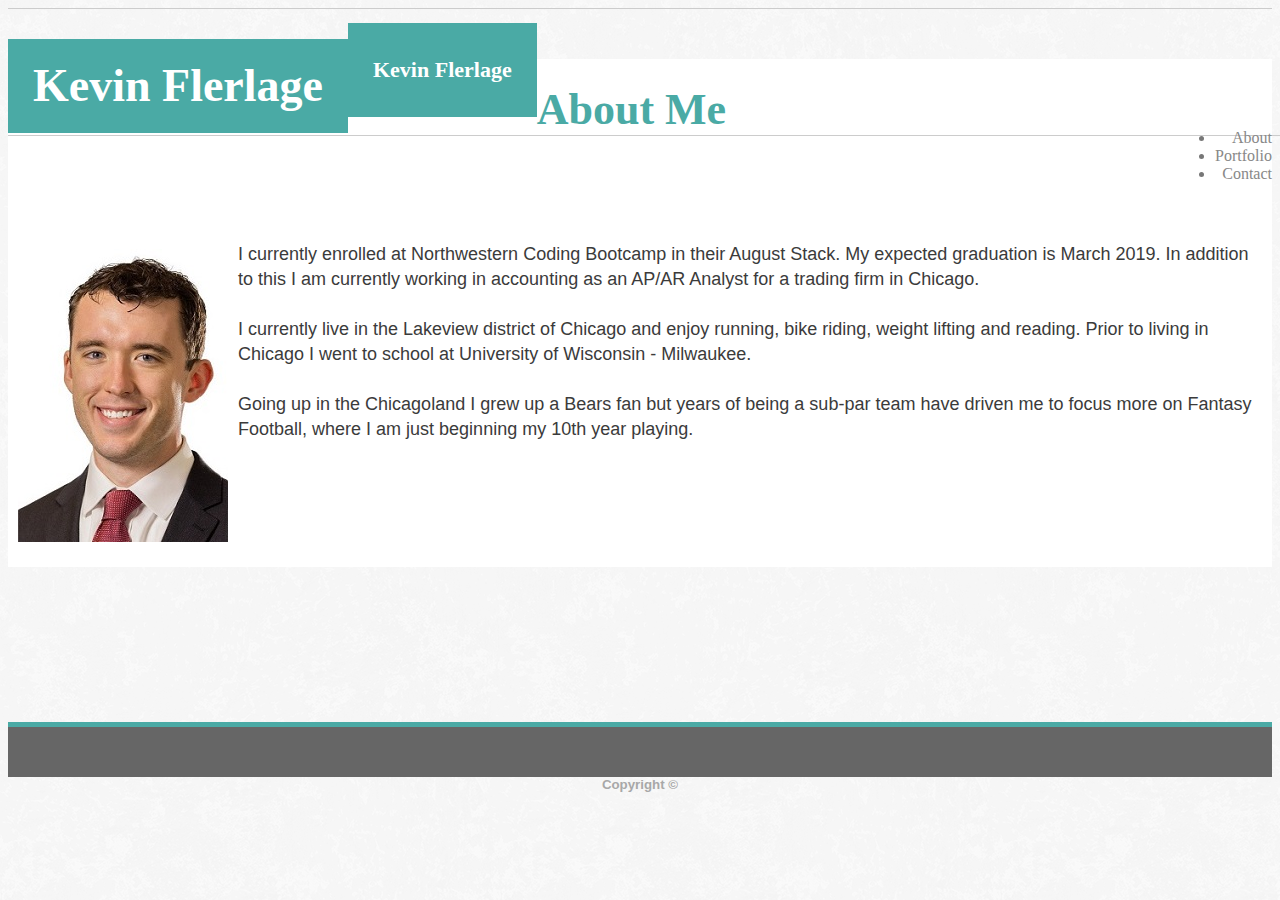
==== index.html @ d2bd46c7 "Still working, have to do the container on the index and the Bootstrap on contact & portfolio" ====
<!DOCTYPE html>
<html>
<head>
    <meta charset="utf-8">
    <link rel="stylesheet" href="https://stackpath.bootstrapcdn.com/bootstrap/4.1.3/css/bootstrap.min.css" integrity="sha384-MCw98/SFnGE8fJT3GXwEOngsV7Zt27NXFoaoApmYm81iuXoPkFOJwJ8ERdknLPMO" crossorigin="anonymous">
    <link rel="stylesheet" href="assets/css/style.css">
    <meta name="viewport" content="width=device-width, initial-scale=1.0">
    <title>Kevin Flerlage Assignment 1</title>
</head>
<body id="top">
    <!--Header and nav bar-->
    <header class="row primary-header">
        <!-- To add some space before the header -->
        <div class="d-none d-md-block col-md-1"></div>
        <!-- Logo -->
        <div class="col-8 col-sm-6">
            <h1 class="d-none d-md-block logo">Kevin Flerlage</h1>
            <h1 class="d-md-none small-logo">Kevin Flerlage</h1>
        </div>
        <!-- Puts space between logo & nav bar when screen is small -->
        <div class="d-none d-sm-block col-sm-2 d-md-none"></div>
        <!-- Nav Bar start -->
        <div class="col-4">
            <nav class="navbar navbar-expand-md custom-nav">
                <div class="d-none d-md-block push"></div>
                <ul class="navbar-nav">
                    <li class="nav-item"><a class="nav-link" href="index.html">About</a></li>
                    <li class="nav-item"><a class="nav-link" href="portfolio.html">Portfolio</a></li>
                    <li class="nav-item"><a class="nav-link" href="contact.html">Contact</a></li>
                </ul>
            </nav>
        </div>
        <!-- Adds extra space after the nav bar if md screen or bigger -->
        <div class="d-none d-md-block col-md-1"></div>
    </header>
    <div class="container">
    <!--This is the start of the Body-->
    <section class="row">
        <!-- To put margins around the body when the screen is big -->
        <div class="d-none d-md-block col-md-1"></div>
        <!-- The Body and the Bio Section -->
        <div class="col-12 col-md-10">
            <div class="body-container">
                <h2 class="body-header">About Me</h2>
                <div class="bio">
                    <img class="bio-image" src="assets/images/Profile.jpg" alt="My Face">
                    <p>
                        I currently enrolled at Northwestern Coding Bootcamp in their August Stack. My expected graduation is March 2019. In addition to this I am currently working in accounting as an AP/AR Analyst for a trading firm in Chicago.
                        <br><br>
                        I currently live in the Lakeview district of Chicago and enjoy running, bike riding, weight lifting and reading. Prior to living in Chicago I went to school at University of Wisconsin - Milwaukee.
                        <br><br>
                        Going up in the Chicagoland I grew up a Bears fan but years of being a sub-par team have driven me to focus more on Fantasy Football, where I am just beginning my 10th year playing.
                    </p>
                </div>
            </div>
        </div>
        <!-- To put margins around the body when the screen is big -->
        <div class="d-none d-md-block col-md-1"></div>
    </section>
    </div>
    <!-- Push to create space for the footer -->
    <div class="push"></div>
    <!-- Footer -->
    <footer class="primary-footer">
        <h5 class="footer-text">Copyright &copy;</h5>
    </footer>
</body>
</html>
---- assets/css/style.css ----
/*Nav Bar*/
nav {
	text-align: right;
}
.custom-nav {
	float: right;
	padding: 0;
}
/* Primary Header */
.logo {
	padding: 25px;
	font-size: 46px;
	line-height: 44px;
	color: #fff;
	background: #4aaaa5;
	float: left;
	max-height: 94px;
}
.small-logo {
	padding: 25px;
	font-size: 22px;
	line-height: 44px;
	color: #fff;
	background: #4aaaa5;
	float: left;
	max-height: 94px;
}
.primary-header {
	font-family: 'Georgia', Times, 'Times New Roman', serif;
	border-bottom: 1px solid #ccc;
	background-color: #fff;	
}
/* Footer */
.push {
	height: 105px;
}
.primary-footer {
	background: #666;
	height: 50px;
	width: 100%;
	position: static;
	text-align: center;
	border-top: 5px solid #4aaaa5;
	margin-top: 50px;
	margin-bottom: 0;
	bottom: 0;
	left: 0;
}
.footer-text {
	color: #a8a8a8;
	padding-top: 27.5px;
	margin-bottom: 0;
}
/* Bio */
.bio{
	display: inline-block;
	margin-top: 25px;
	margin-bottom: 25px;
	font-size: 18px;
	line-height: 25px;
	color: #3b3b3b;
	padding: 0 10px;
}
.bio-image {
	float: left;
	margin-top: 25px;
	margin-right: 10px;
}
/* Portfolio */
.enclosing-box {
	height: 600px;
	position: relative;
}
.portfolio-box {
	width: 225px;
	height: 225px;
	border: 2px solid #a8a8a8;
	position: absolute;
}
.portfolio-header {
	background-color: #4aaaa5;
	position: relative;
	color: #fff;
	font-weight: 200;
	font-family: 'Georgia', Times, 'Times New Roman', serif;
	text-align: center;
	height: 25px;
	padding-top: 12.5px;
	top: 175px;
}
.project1 {
	top: 5%;
	left: 5%;
	background-image: url("../../assets/images/Burning.jpg");
	background-size: 225px 225px;
	position: absolute;
}
.project2 {
	top: 5%;
	right: 5%;
	background-image: url("../../assets/images/Landscape.jpg");
	background-size: 225px 225px;
	position: absolute;
}
.project3 {
	top: 32%;
	left: 37%;
	background-image: url("../../assets/images/List.jpg");
	background-size: 225px 225px;
	position: absolute;
}
.project4 {
	bottom: 5%;
	left: 5%;
	background-image: url("../../assets/images/OrangeMoon.jpg");
	background-size: 225px 225px;
	position: absolute;
}
.project5 {
	bottom: 5%;
	right: 5%;
	background-image: url("../../assets/images/Peacock.jpg");
	background-size: 225px 225px;
	position: absolute;
}
/* Ugly portfolio page */
.ugly-enclosing-box {
	height: 600px;
	position: relative;
	padding-top: 25px;
}
.ugly-portfolio-box {
	width: 225px;
	height: 225px;
	border: 2px solid #a8a8a8;
	float: left;
	margin: 20px;
}
.uglyproject1 {
	background-image: url("../../assets/images/Burning.jpg");
	background-size: 225px 225px;
}
.uglyproject2 {
	background-image: url("../../assets/images/Landscape.jpg");
	background-size: 225px 225px;
}
.uglyproject3 {
	background-image: url("../../assets/images/List.jpg");
	background-size: 225px 225px;
}
.uglyproject4 {
	background-image: url("../../assets/images/OrangeMoon.jpg");
	background-size: 225px 225px;
}
.uglyproject5 {
	background-image: url("../../assets/images/Peacock.jpg");
	background-size: 225px 225px;
}
/* Contact */
.contact-form {
	margin-top: 25px;
	color: #3b3b3b;
	font-size: 22px;
	padding-left: 100px;
	box-sizing: border-box;
	-webkit-box-sizing: border-box;
	-moz-box-sizing: border-box;
}
.input-box {
	width: 80%;
	height: 30px;
	font-size: 18px;
	font-weight: 200;
	-webkit-appearance: none;
	-moz-appearance: none;
	border-top: 2px solid #888;
	border-left: 2px solid #888;
	border-bottom: 1px solid #ccc;
	border-right: 1px solid #ccc;
}
.message-box {
	width: 80%;
	font-size: 18px;
	font-weight: 100;
	-webkit-appearance: none;
	-moz-appearance: none;
	border-top: 2px solid #888;
	border-left: 2px solid #888;
	border-bottom: 1px solid #ccc;
	border-right: 1px solid #ccc;
	max-width: 100%;
	height: 200px;
}
.submit-button {
	background: #4aaaa5;
	border: 1px #888 solid;
	width: 160px;
	height: 45px;
	font-family: 'Georgia', Times, 'Times New Roman', serif;
	color: #fff;
	font-size: 22px;
	font-weight: 200;
}
.submit-button:hover {
	background: #31726e;
}
/* Links in header & footer */
.primary-header a {
	color: #888;
}
.primary-header a:hover {
	color: #4aaaa5;
}
.tagline {
	margin: 0 ;
	display: block;
}
a {
	text-decoration: none;
}
/* Whole Website Style */
body {
	color: #777777;
	font-family: 'Arial', 'Helvetica Neue', Helvetica, sans-serif;
	background-image: url("../../assets/images/white_wall.png")
}
.body-header {
	font-size: 44px;
	color: #4aaaa5;
	font-family: 'Georgia', Times, 'Times New Roman', serif;
	border-bottom: 1px solid #ccc;
	width: 100%;
	padding-top: 25px;
	padding-left: 10px;
}
h1 {
	margin-bottom: 0;
}
/* Grid */
.central-container {
	margin: 50px;
	padding: 50px 0;
}
.ugly-central-container {
	width: 760px;
	margin: 50px;
	padding: 50px 0;
}
.body-container {
	margin: 0 auto;
	margin-top: 50px;
	background: #fff;
}
/* Clearfix */
.clearfix::after {
	content: "";
	display: block;
	clear: both;
	overflow: auto;
}
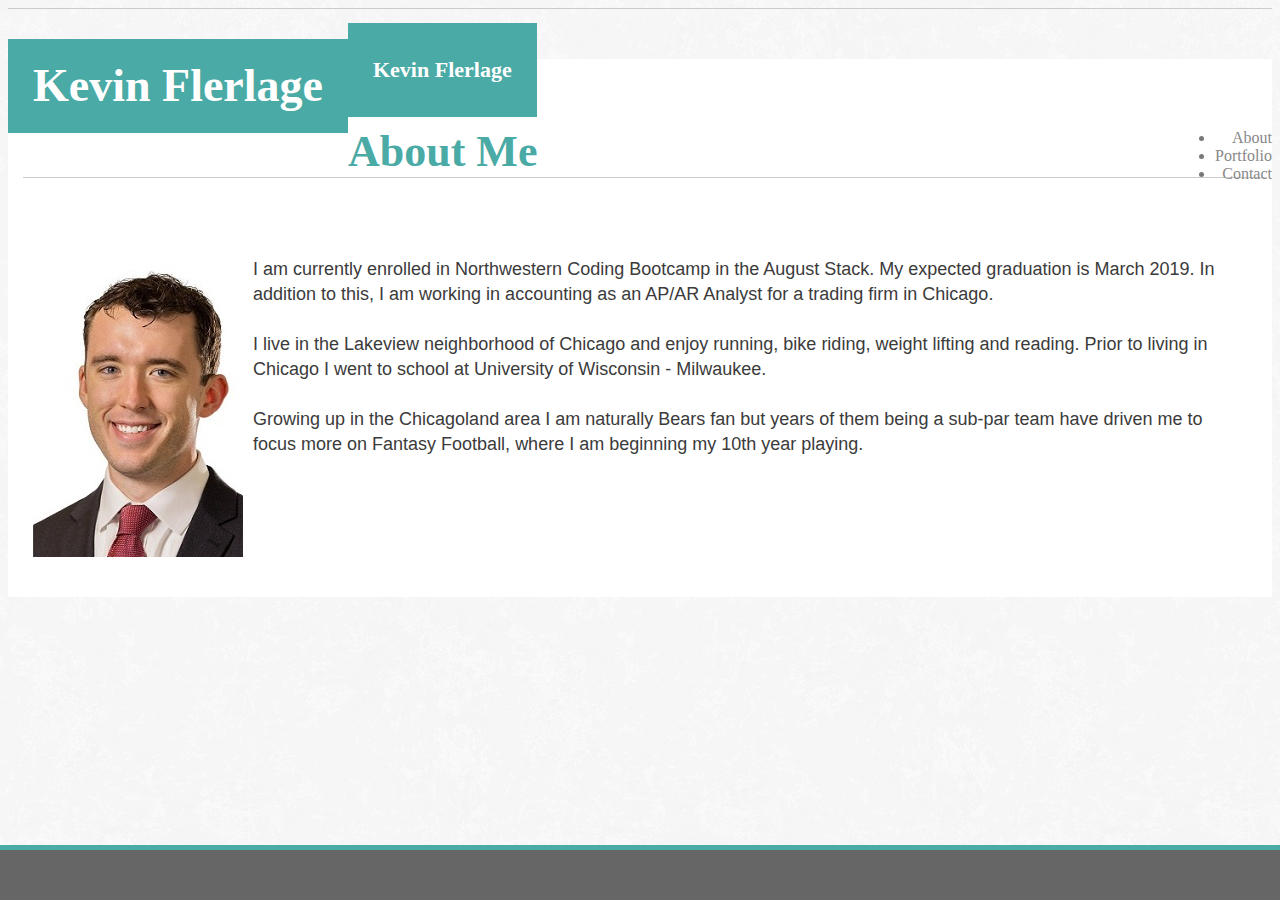
==== commit d94c20b2: "Index is done, working through portfolio. Haven't touched contact" ====
--- a/index.html
+++ b/index.html
@@ -9,11 +9,12 @@
 </head>
 <body id="top">
     <!--Header and nav bar-->
+    <div class="container-fluid">
     <header class="row primary-header">
         <!-- To add some space before the header -->
         <div class="d-none d-md-block col-md-1"></div>
         <!-- Logo -->
-        <div class="col-8 col-sm-6">
+        <div class="col-8 col-sm-6 logo-padding">
             <h1 class="d-none d-md-block logo">Kevin Flerlage</h1>
             <h1 class="d-md-none small-logo">Kevin Flerlage</h1>
         </div>
@@ -32,6 +33,7 @@
         </div>
         <!-- Adds extra space after the nav bar if md screen or bigger -->
         <div class="d-none d-md-block col-md-1"></div>
+    </div>
     </header>
     <div class="container">
     <!--This is the start of the Body-->
@@ -45,11 +47,11 @@
                 <div class="bio">
                     <img class="bio-image" src="assets/images/Profile.jpg" alt="My Face">
                     <p>
-                        I currently enrolled at Northwestern Coding Bootcamp in their August Stack. My expected graduation is March 2019. In addition to this I am currently working in accounting as an AP/AR Analyst for a trading firm in Chicago.
+                        I am currently enrolled in Northwestern Coding Bootcamp in the August Stack. My expected graduation is March 2019. In addition to this, I am working in accounting as an AP/AR Analyst for a trading firm in Chicago.
                         <br><br>
-                        I currently live in the Lakeview district of Chicago and enjoy running, bike riding, weight lifting and reading. Prior to living in Chicago I went to school at University of Wisconsin - Milwaukee.
+                        I live in the Lakeview neighborhood of Chicago and enjoy running, bike riding, weight lifting and reading. Prior to living in Chicago I went to school at University of Wisconsin - Milwaukee.
                         <br><br>
-                        Going up in the Chicagoland I grew up a Bears fan but years of being a sub-par team have driven me to focus more on Fantasy Football, where I am just beginning my 10th year playing.
+                        Growing up in the Chicagoland area I am naturally Bears fan but years of them being a sub-par team have driven me to focus more on Fantasy Football, where I am beginning my 10th year playing.
                     </p>
                 </div>
             </div>
--- a/assets/css/style.css
+++ b/assets/css/style.css
@@ -5,6 +5,7 @@
 .custom-nav {
 	float: right;
 	padding: 0;
+	max-height: 94px;
 }
 /* Primary Header */
 .logo {
@@ -30,6 +31,9 @@
 	border-bottom: 1px solid #ccc;
 	background-color: #fff;	
 }
+.logo-padding {
+	padding-left: 0;
+}
 /* Footer */
 .push {
 	height: 105px;
@@ -38,7 +42,7 @@
 	background: #666;
 	height: 50px;
 	width: 100%;
-	position: static;
+	position: fixed;
 	text-align: center;
 	border-top: 5px solid #4aaaa5;
 	margin-top: 50px;
@@ -49,7 +53,7 @@
 .footer-text {
 	color: #a8a8a8;
 	padding-top: 27.5px;
-	margin-bottom: 0;
+	font-size: 16px;
 }
 /* Bio */
 .bio{
@@ -86,75 +90,56 @@
 	text-align: center;
 	height: 25px;
 	padding-top: 12.5px;
-	top: 175px;
-}
-.project1 {
-	top: 5%;
-	left: 5%;
-	background-image: url("../../assets/images/Burning.jpg");
-	background-size: 225px 225px;
-	position: absolute;
-}
-.project2 {
-	top: 5%;
-	right: 5%;
-	background-image: url("../../assets/images/Landscape.jpg");
-	background-size: 225px 225px;
-	position: absolute;
-}
-.project3 {
-	top: 32%;
-	left: 37%;
-	background-image: url("../../assets/images/List.jpg");
-	background-size: 225px 225px;
-	position: absolute;
-}
-.project4 {
-	bottom: 5%;
-	left: 5%;
-	background-image: url("../../assets/images/OrangeMoon.jpg");
-	background-size: 225px 225px;
-	position: absolute;
-}
-.project5 {
-	bottom: 5%;
-	right: 5%;
-	background-image: url("../../assets/images/Peacock.jpg");
-	background-size: 225px 225px;
-	position: absolute;
-}
-/* Ugly portfolio page */
-.ugly-enclosing-box {
-	height: 600px;
-	position: relative;
-	padding-top: 25px;
-}
-.ugly-portfolio-box {
+}
+/*  Portfolio page */
+.portfolio-box {
 	width: 225px;
 	height: 225px;
 	border: 2px solid #a8a8a8;
 	float: left;
-	margin: 20px;
-}
-.uglyproject1 {
+}
+.project-height {
+	height: 225px;
+}
+.project1 {
 	background-image: url("../../assets/images/Burning.jpg");
 	background-size: 225px 225px;
-}
-.uglyproject2 {
+	transition: all .2s ease-in-out;
+}
+.project1:hover {
+	transform: scale(1.3);
+}
+.project2 {
 	background-image: url("../../assets/images/Landscape.jpg");
 	background-size: 225px 225px;
-}
-.uglyproject3 {
+	transition: all .2s ease-in-out;
+}
+.project2:hover {
+	transform: scale(1.3);
+}
+.project3 {
 	background-image: url("../../assets/images/List.jpg");
 	background-size: 225px 225px;
-}
-.uglyproject4 {
+	transition: all .2s ease-in-out;
+}
+.project3:hover {
+	transform: scale(1.3);
+}
+.project4 {
 	background-image: url("../../assets/images/OrangeMoon.jpg");
 	background-size: 225px 225px;
-}
-.uglyproject5 {
+	transition: all .2s ease-in-out;
+}
+.project4:hover {
+	transform: scale(1.3);
+}
+.project5 {
 	background-image: url("../../assets/images/Peacock.jpg");
 	background-size: 225px 225px;
+	transition: all .2s ease-in-out;
+}
+.project5:hover {
+	transform: scale(1.3);
 }
 /* Contact */
 .contact-form {
@@ -241,15 +226,14 @@
 	margin: 50px;
 	padding: 50px 0;
 }
-.ugly-central-container {
+.portfolio-central-container {
 	width: 760px;
-	margin: 50px;
-	padding: 50px 0;
 }
 .body-container {
 	margin: 0 auto;
 	margin-top: 50px;
 	background: #fff;
+	padding: 5px 15px 15px 15px;
 }
 /* Clearfix */
 .clearfix::after {
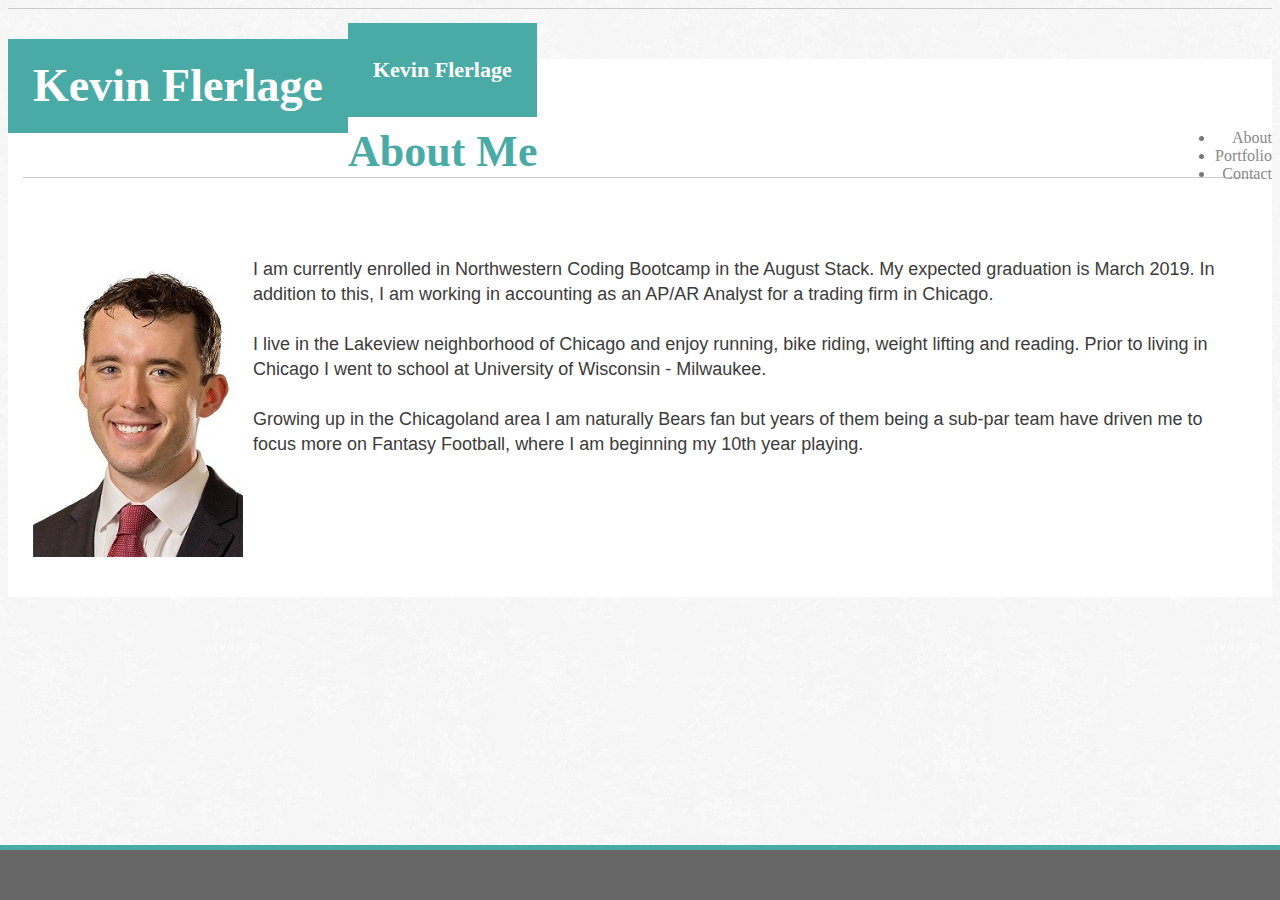
==== commit 08b20184: "This should be the final version minus any changes to the bio" ====
--- a/index.html
+++ b/index.html
@@ -14,7 +14,7 @@
         <!-- To add some space before the header -->
         <div class="d-none d-md-block col-md-1"></div>
         <!-- Logo -->
-        <div class="col-8 col-sm-6 logo-padding">
+        <div class="col-8 col-sm-6 no-left-padding">
             <h1 class="d-none d-md-block logo">Kevin Flerlage</h1>
             <h1 class="d-md-none small-logo">Kevin Flerlage</h1>
         </div>
@@ -33,8 +33,8 @@
         </div>
         <!-- Adds extra space after the nav bar if md screen or bigger -->
         <div class="d-none d-md-block col-md-1"></div>
+    </header>
     </div>
-    </header>
     <div class="container">
     <!--This is the start of the Body-->
     <section class="row">
--- a/assets/css/style.css
+++ b/assets/css/style.css
@@ -31,7 +31,7 @@
 	border-bottom: 1px solid #ccc;
 	background-color: #fff;	
 }
-.logo-padding {
+.no-left-padding {
 	padding-left: 0;
 }
 /* Footer */
@@ -71,32 +71,28 @@
 	margin-right: 10px;
 }
 /* Portfolio */
-.enclosing-box {
-	height: 600px;
+.portfolio-header {
+	background-color: #4aaaa5;
 	position: relative;
+	color: #fff;
+	font-weight: 200;
+	font-family: 'Georgia', Times, 'Times New Roman', serif;
+	text-align: center;
+	height: 30px;
+	font-size: 20px;
+	padding-top: 3px;
+	top: 160px;
+}
+.portfolio-body {
+	padding-right: 25px;
+	padding-top: 15px;
 }
 .portfolio-box {
 	width: 225px;
 	height: 225px;
 	border: 2px solid #a8a8a8;
+	float: left;
 	position: absolute;
-}
-.portfolio-header {
-	background-color: #4aaaa5;
-	position: relative;
-	color: #fff;
-	font-weight: 200;
-	font-family: 'Georgia', Times, 'Times New Roman', serif;
-	text-align: center;
-	height: 25px;
-	padding-top: 12.5px;
-}
-/*  Portfolio page */
-.portfolio-box {
-	width: 225px;
-	height: 225px;
-	border: 2px solid #a8a8a8;
-	float: left;
 }
 .project-height {
 	height: 225px;
@@ -107,7 +103,7 @@
 	transition: all .2s ease-in-out;
 }
 .project1:hover {
-	transform: scale(1.3);
+	transform: scale(1.2);
 }
 .project2 {
 	background-image: url("../../assets/images/Landscape.jpg");
@@ -115,7 +111,7 @@
 	transition: all .2s ease-in-out;
 }
 .project2:hover {
-	transform: scale(1.3);
+	transform: scale(1.2);
 }
 .project3 {
 	background-image: url("../../assets/images/List.jpg");
@@ -123,7 +119,7 @@
 	transition: all .2s ease-in-out;
 }
 .project3:hover {
-	transform: scale(1.3);
+	transform: scale(1.2);
 }
 .project4 {
 	background-image: url("../../assets/images/OrangeMoon.jpg");
@@ -131,7 +127,7 @@
 	transition: all .2s ease-in-out;
 }
 .project4:hover {
-	transform: scale(1.3);
+	transform: scale(1.2);
 }
 .project5 {
 	background-image: url("../../assets/images/Peacock.jpg");
@@ -139,20 +135,19 @@
 	transition: all .2s ease-in-out;
 }
 .project5:hover {
-	transform: scale(1.3);
+	transform: scale(1.2);
 }
 /* Contact */
 .contact-form {
 	margin-top: 25px;
 	color: #3b3b3b;
 	font-size: 22px;
-	padding-left: 100px;
 	box-sizing: border-box;
 	-webkit-box-sizing: border-box;
 	-moz-box-sizing: border-box;
 }
 .input-box {
-	width: 80%;
+	width: 100%;
 	height: 30px;
 	font-size: 18px;
 	font-weight: 200;
@@ -164,7 +159,7 @@
 	border-right: 1px solid #ccc;
 }
 .message-box {
-	width: 80%;
+	width: 100%;
 	font-size: 18px;
 	font-weight: 100;
 	-webkit-appearance: none;
@@ -226,14 +221,11 @@
 	margin: 50px;
 	padding: 50px 0;
 }
-.portfolio-central-container {
-	width: 760px;
-}
 .body-container {
-	margin: 0 auto;
 	margin-top: 50px;
 	background: #fff;
 	padding: 5px 15px 15px 15px;
+	padding-right: 25px;
 }
 /* Clearfix */
 .clearfix::after {
